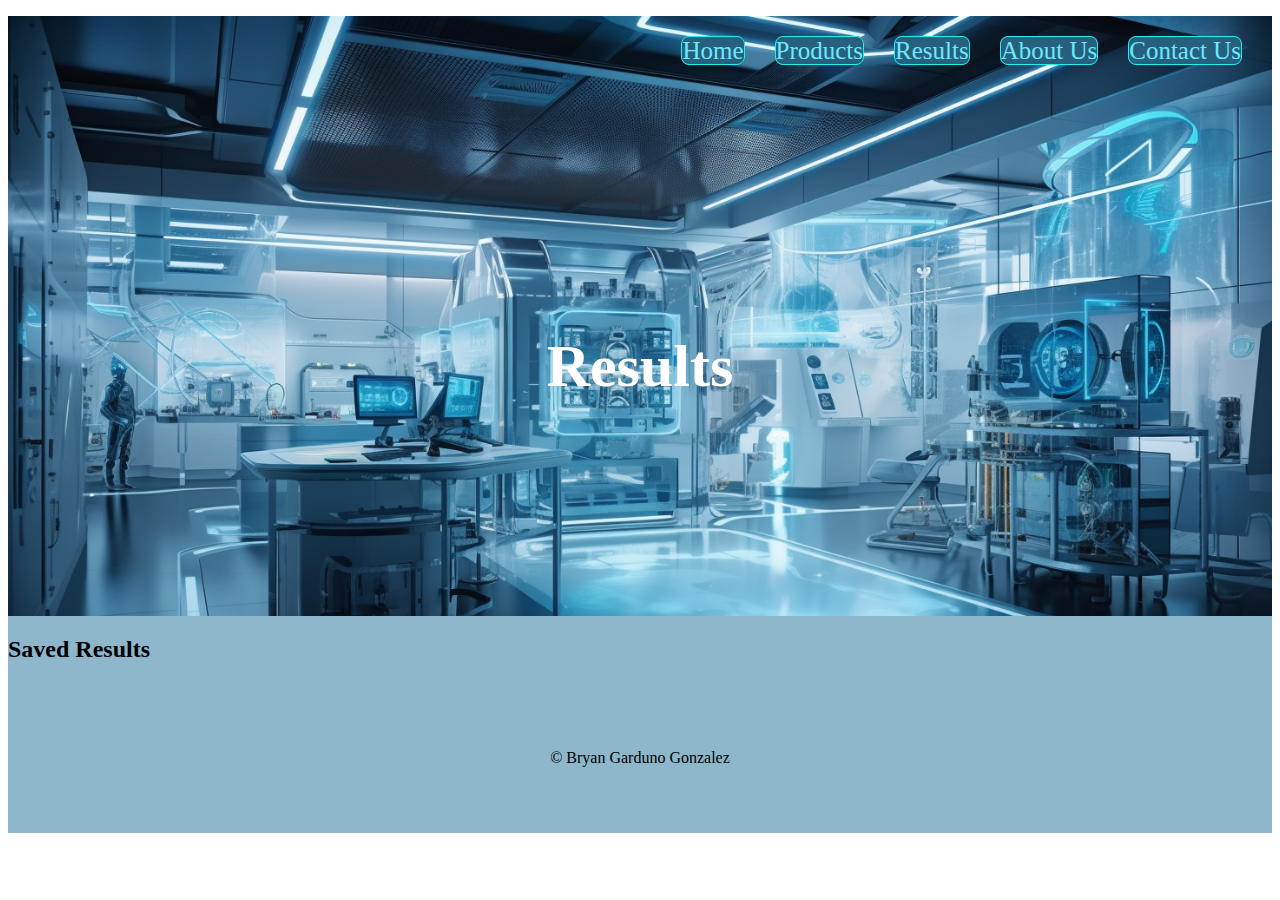
==== results.html @ 5a47c62f "index.html and results.html files updated. Error occured on git pull" ====
<!DOCTYPE html>
<html lang="en">

<head>
    <meta charset="UTF-8">
    <meta http-equiv="X-UA-Compatible" content="IE=edge">
    <meta name="viewport" content="width=device-width, initial-scale=1.0">

    <title>Results</title>
    <link rel="stylesheet" href="css/normalize.css">
    <link rel="stylesheet" href="css/style.css">

    <title>NextHorizon labs</title>
    <link rel="stylesheet" href="css/normalize.css">
    <link rel="stylesheet" href="css/results.css">

</head>

<body>
    <div class="page">

    <header class="header">
        <nav class="nav">
            <ul class="nav__links">
                <li><a class="nav__link" href="index.html">Home</a></li>
                <li><a class="nav__link" href="#">Products</a></li>
                <li><a class="nav__link" href="results.html">Results</a></li>
                <li><a class="nav__link" href="#">About Us</a></li>
                <li><a class="nav__link" href="#">Contact Us</a></li>
            </ul>
        </nav>
        <div class="header__text">
            <h1 class="header__title">Results</h1>
        </div>
    </header>
    <main class="main">
        <section class="results-list" id="resultsList">
            <h2>Saved Results</h2>
        </section>
    </main>
    <footer class="footer">
        <p class="footer__copyright">&copy; Bryan Garduno Gonzalez</p>
    </footer>
    </div>
    <script src="js/results.js"></script>
</body>

</html>
---- css/style.css ----
.page {
    max-width: 1400px;
    background-color:#8eb7cc ;
    margin: 0 auto;
}

.header {
    height: 600px;
    text-align: center;
    background-image: url(../images/header-background.png);
    background-repeat: no-repeat;
    background-size: cover;
}


.nav__links {
    margin-left: 30px;
    padding-top: 20px;
    display: flex;
    justify-content: flex-end;
    gap: 30px;
    list-style-type: none;
    margin-right: 30px;
}

.nav__link {
    color: white;
    font-size: 25px;
    line-height: 30px;
}


.nav__link {
    text-decoration: none;
    transition: 0.2s;
}


.nav__link:hover {
    color: skyblue;
}

.header__text {
    padding-top: 250px;
}

.header__title {
    color: white;
    margin: 0;
    font-size: 60px;
}

.user {
    width: 70%;
    height: 450px;
    margin: 0 auto;
}

.user__text {
    width: 300px;
    margin: 0 auto;
    text-align: center;
}

.user__title {
    margin: 0;
    font-size: 30px;
    line-height: 35px;
    padding-top: 30px;
}
.form {
    max-width: 500px;
    margin: 0 auto;
}

.form__fieldset {
    margin: 20px 0;
    border: none;
}

.form__label {
    display: block;
    margin-bottom: 5px;
    color: #153b56;
}

.form__input,
.form__select {
    display: block;
    width: 100%;
    padding: 10px;
    border: 2px solid #0ef2e9;
    border-radius: 3px;
    font-size: 16px;
    margin-bottom: 20px;
    color: #153b56;
}

.form__input::placeholder {
    color: #153b56;
}

.form__input:focus,
.form__select:focus {
    outline: none;
    border-color: #153b56;
}

.form__select option[disabled]:first-child {
    display: none;
}

.form__select option[selected] {
    background-color: #0ef2e9;
    color: #fff;
}

.button {
    display: inline-block;
    padding: 10px 20px;
    font-size: 16px;
    border: none;
    border-radius: 7px;
    background-color: #0ef2eabd;
    color: black;
    cursor: pointer;
}

.button:hover {
    background-color: #153b56;
}


.user__description {
    margin-top: 10px;
    font-size: 20px;
    line-height: 25px;
}

.vote__images{
    display: grid;
    grid-template-columns: repeat(3, 300px);
    gap: 30px;
}

.vote {
    text-align: center;
    padding-top: 80px;
}

.vote__title {
    font-size: 30px;
    line-height: 35px;
}

.vote__description {
    font-size: 20px;
    line-height: 25px;
}

.vote__images {
    width: 1000px;
    margin: 30px auto 0;
}

.vote__image {
    height: 300px;
    width: 300px;
}

.results__list {
    list-style-type: none;
}


.footer {
    height: 100px;
    text-align: center;
    padding-top: 50px;
    margin: 0;
}
---- css/results.css ----
.page {
    max-width: 1400px;
    background-color: #8eb7cc;
    margin: 0 auto;
}

.header {
    height: 600px;
    text-align: center;
    background-image: url(../images/results-background.png);
    background-repeat: no-repeat;
    background-size: cover;
}


.nav__links {
    margin-left: 30px;
    padding-top: 20px;
    display: flex;
    justify-content: flex-end;
    gap: 30px;
    list-style-type: none;
    margin-right: 30px;
}

.nav__link {
    color: #6ae9ff;
    font-size: 25px;
    line-height: 30px;
    border: 1px solid #1bf1ef;
    background-color: #27607c;
    border-radius: 8px;
}

.nav__link:hover {
    opacity: 0.7;
}

.nav__link {
    text-decoration: none;
}


.header__text {
    padding-top: 250px;
}

.header__title {
    color: white;
    margin: 0;
    font-size: 60px;
}




.footer {
    height: 100px;
    text-align: center;
    padding-top: 50px;
    margin: 0;
}
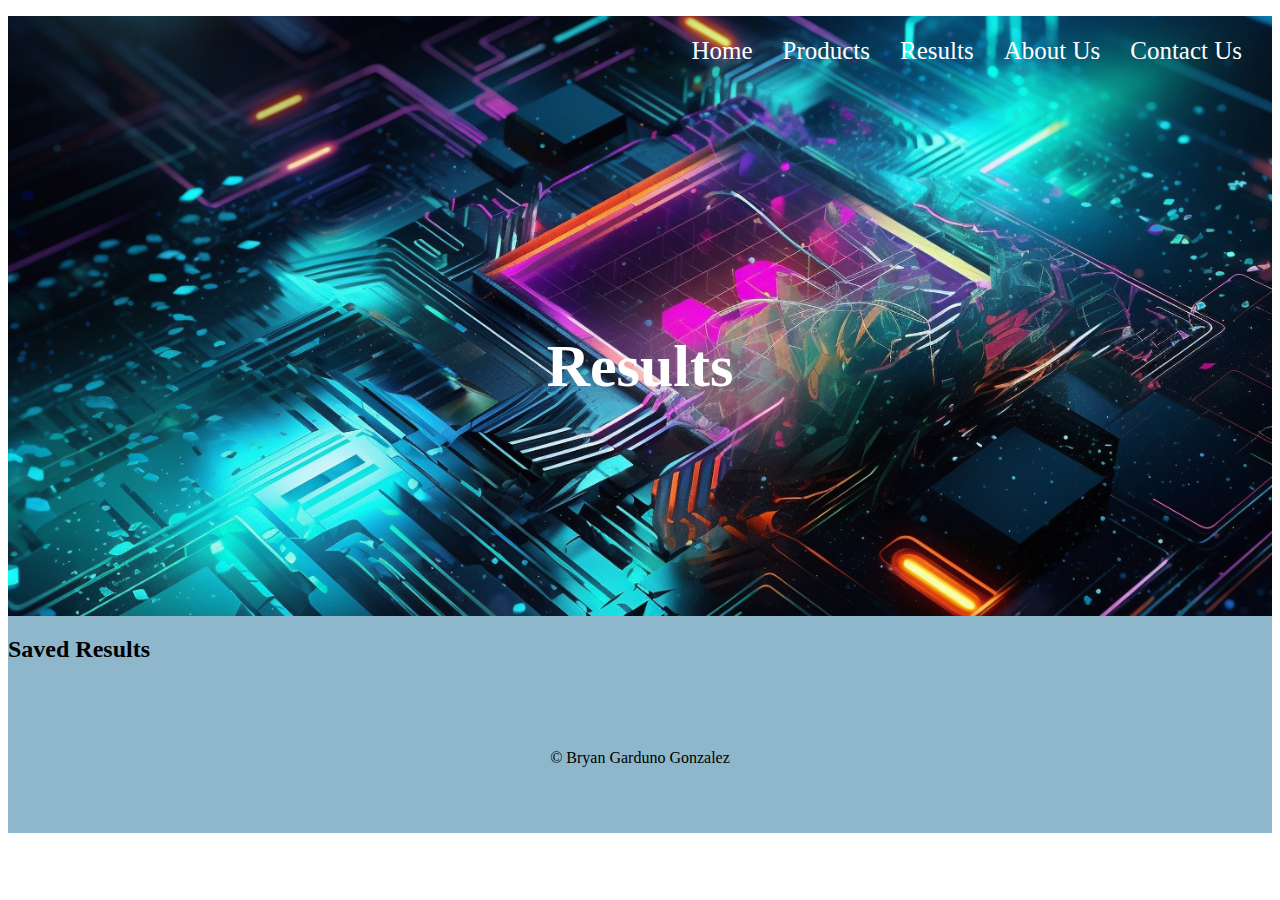
==== commit 42091028: "function added to return when DOM is fully loaded. Function added to displaySavedResults" ====
--- a/results.html
+++ b/results.html
@@ -5,20 +5,13 @@
     <meta charset="UTF-8">
     <meta http-equiv="X-UA-Compatible" content="IE=edge">
     <meta name="viewport" content="width=device-width, initial-scale=1.0">
-
     <title>Results</title>
     <link rel="stylesheet" href="css/normalize.css">
     <link rel="stylesheet" href="css/style.css">
-
-    <title>NextHorizon labs</title>
-    <link rel="stylesheet" href="css/normalize.css">
-    <link rel="stylesheet" href="css/results.css">
-
 </head>
 
 <body>
     <div class="page">
-
     <header class="header">
         <nav class="nav">
             <ul class="nav__links">
@@ -34,8 +27,8 @@
         </div>
     </header>
     <main class="main">
-        <section class="results-list" id="resultsList">
-            <h2>Saved Results</h2>
+        <section class="results" id="resultsList">
+            <h2 class="results__title">Saved Results</h2>
         </section>
     </main>
     <footer class="footer">
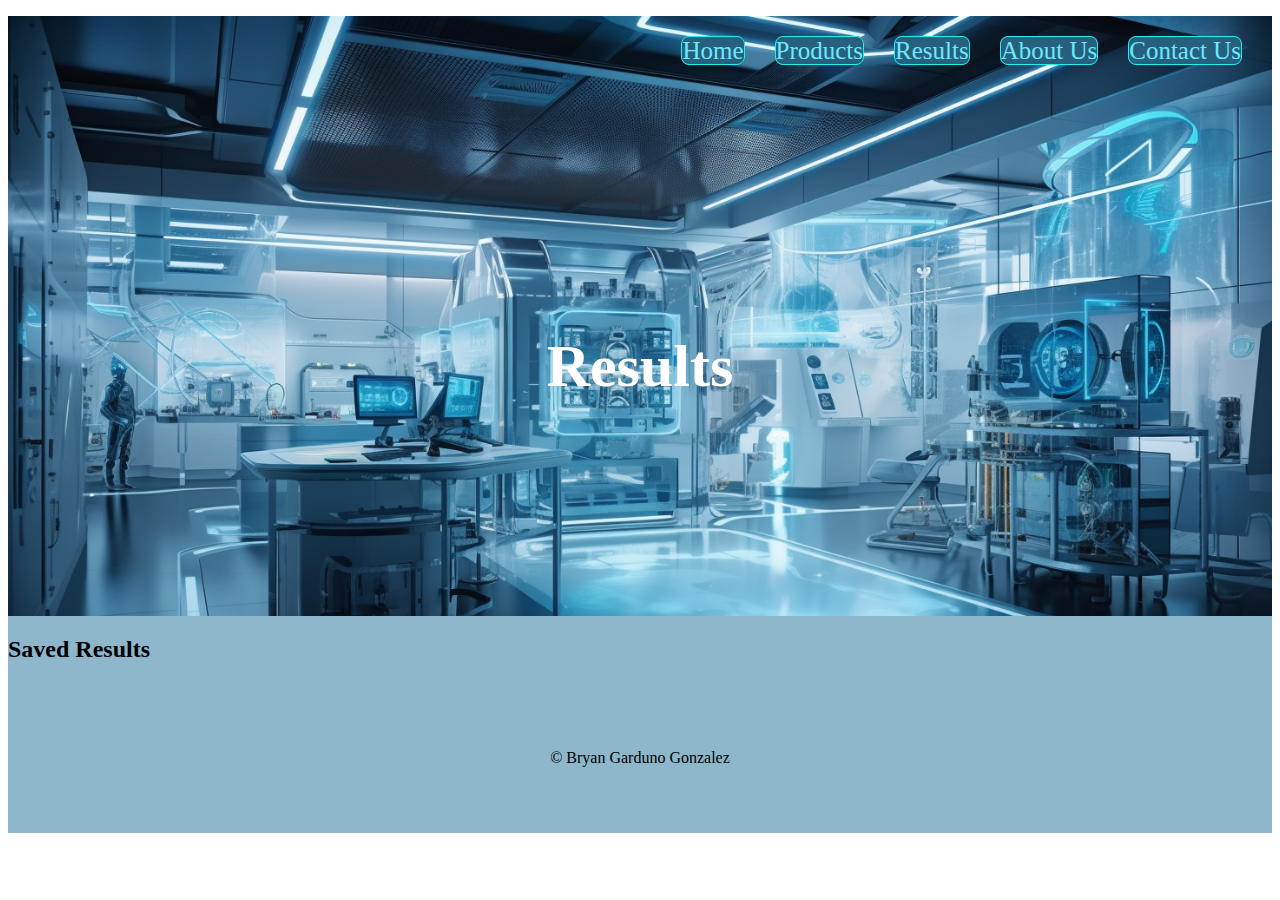
==== commit 384ddc30: "Merge pull request #24 from brosmar18/lab-13" ====
--- a/results.html
+++ b/results.html
@@ -5,13 +5,20 @@
     <meta charset="UTF-8">
     <meta http-equiv="X-UA-Compatible" content="IE=edge">
     <meta name="viewport" content="width=device-width, initial-scale=1.0">
+
     <title>Results</title>
     <link rel="stylesheet" href="css/normalize.css">
     <link rel="stylesheet" href="css/style.css">
+
+    <title>NextHorizon labs</title>
+    <link rel="stylesheet" href="css/normalize.css">
+    <link rel="stylesheet" href="css/results.css">
+
 </head>
 
 <body>
     <div class="page">
+
     <header class="header">
         <nav class="nav">
             <ul class="nav__links">
--- a/css/results.css
+++ b/css/results.css
@@ -0,0 +1,62 @@
+.page {
+    max-width: 1400px;
+    background-color: #8eb7cc;
+    margin: 0 auto;
+}
+
+.header {
+    height: 600px;
+    text-align: center;
+    background-image: url(../images/results-background.png);
+    background-repeat: no-repeat;
+    background-size: cover;
+}
+
+
+.nav__links {
+    margin-left: 30px;
+    padding-top: 20px;
+    display: flex;
+    justify-content: flex-end;
+    gap: 30px;
+    list-style-type: none;
+    margin-right: 30px;
+}
+
+.nav__link {
+    color: #6ae9ff;
+    font-size: 25px;
+    line-height: 30px;
+    border: 1px solid #1bf1ef;
+    background-color: #27607c;
+    border-radius: 8px;
+}
+
+.nav__link:hover {
+    opacity: 0.7;
+}
+
+.nav__link {
+    text-decoration: none;
+}
+
+
+.header__text {
+    padding-top: 250px;
+}
+
+.header__title {
+    color: white;
+    margin: 0;
+    font-size: 60px;
+}
+
+
+
+
+.footer {
+    height: 100px;
+    text-align: center;
+    padding-top: 50px;
+    margin: 0;
+}
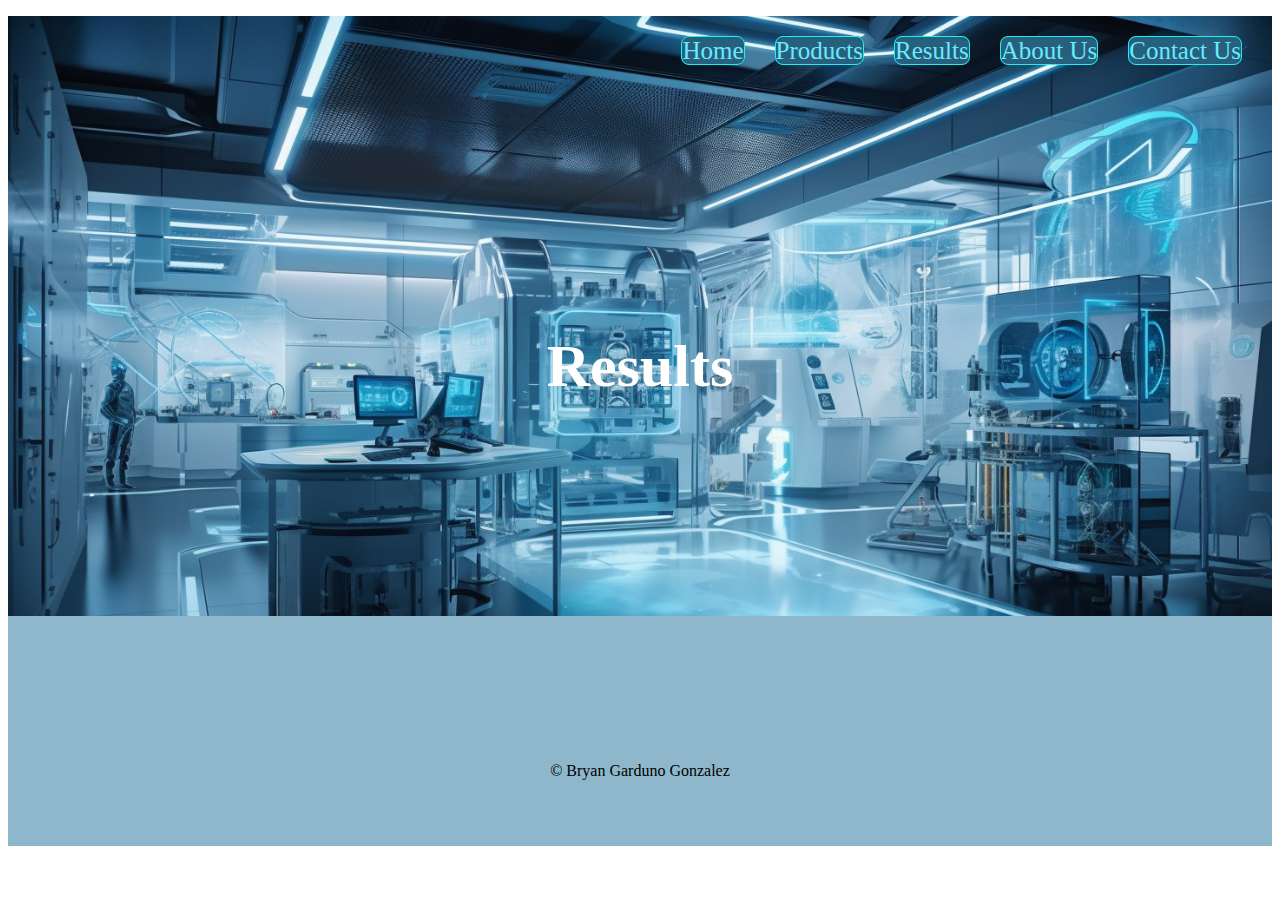
==== commit f4d63881: "styles added to Results page results section" ====
--- a/results.html
+++ b/results.html
@@ -13,7 +13,7 @@
     <title>NextHorizon labs</title>
     <link rel="stylesheet" href="css/normalize.css">
     <link rel="stylesheet" href="css/results.css">
-
+<script src="js/results.js"></script>
 </head>
 
 <body>
@@ -35,14 +35,13 @@
     </header>
     <main class="main">
         <section class="results" id="resultsList">
-            <h2 class="results__title">Saved Results</h2>
         </section>
+
     </main>
     <footer class="footer">
         <p class="footer__copyright">&copy; Bryan Garduno Gonzalez</p>
     </footer>
     </div>
-    <script src="js/results.js"></script>
 </body>
 
 </html>
--- a/css/results.css
+++ b/css/results.css
@@ -60,3 +60,41 @@
     padding-top: 50px;
     margin: 0;
 }
+
+
+.results {
+    display: grid;
+    grid-template-columns: repeat(auto-fit, minmax(600px, 1fr));
+    grid-gap: 30px;
+    padding: 40px;
+}
+
+
+.results__display {
+    background-color: #ffffff;
+    border-radius: 8px;
+    padding: 20px;
+    box-shadow: 0 4px 6px #153b56;
+}
+
+
+.results__display-title {
+    color: #27607c;
+    font-size: 24px;
+    margin-bottom: 20px;
+    text-align: center;
+}
+
+
+.results__display-image {
+    max-width: 100%;
+    height: auto;
+    border-radius: 8px;
+    margin-bottom: 10px;
+}
+
+
+.results__display:hover {
+    transform: translateY(-10px);
+    transition: all 0.3s ease;
+}
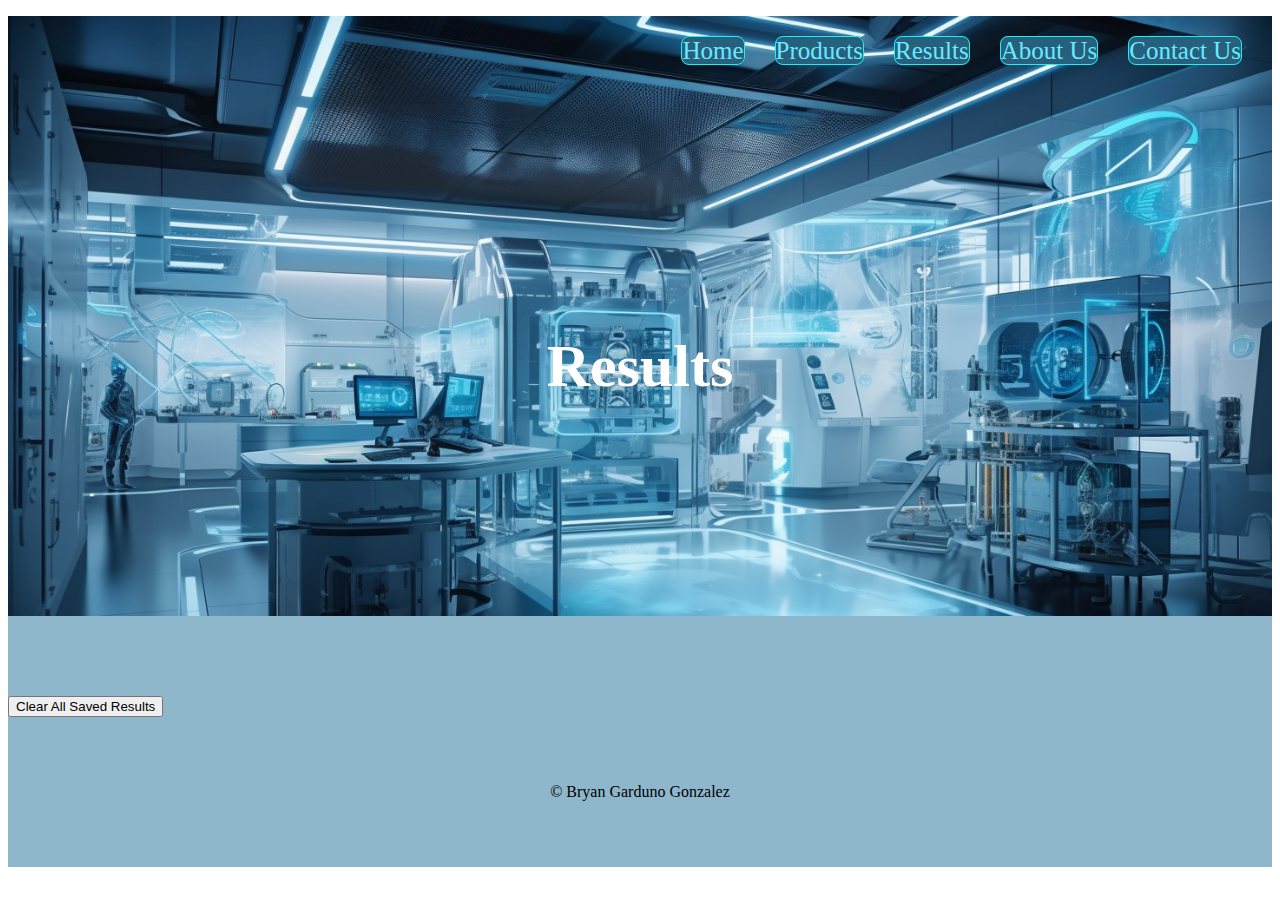
==== commit f5495458: "clear all saved results button created on results.html" ====
--- a/results.html
+++ b/results.html
@@ -36,6 +36,9 @@
     <main class="main">
         <section class="results" id="resultsList">
         </section>
+        <section class="clear-results">
+            <button class="clear__results-button">Clear All Saved Results</button>
+        </section>
 
     </main>
     <footer class="footer">
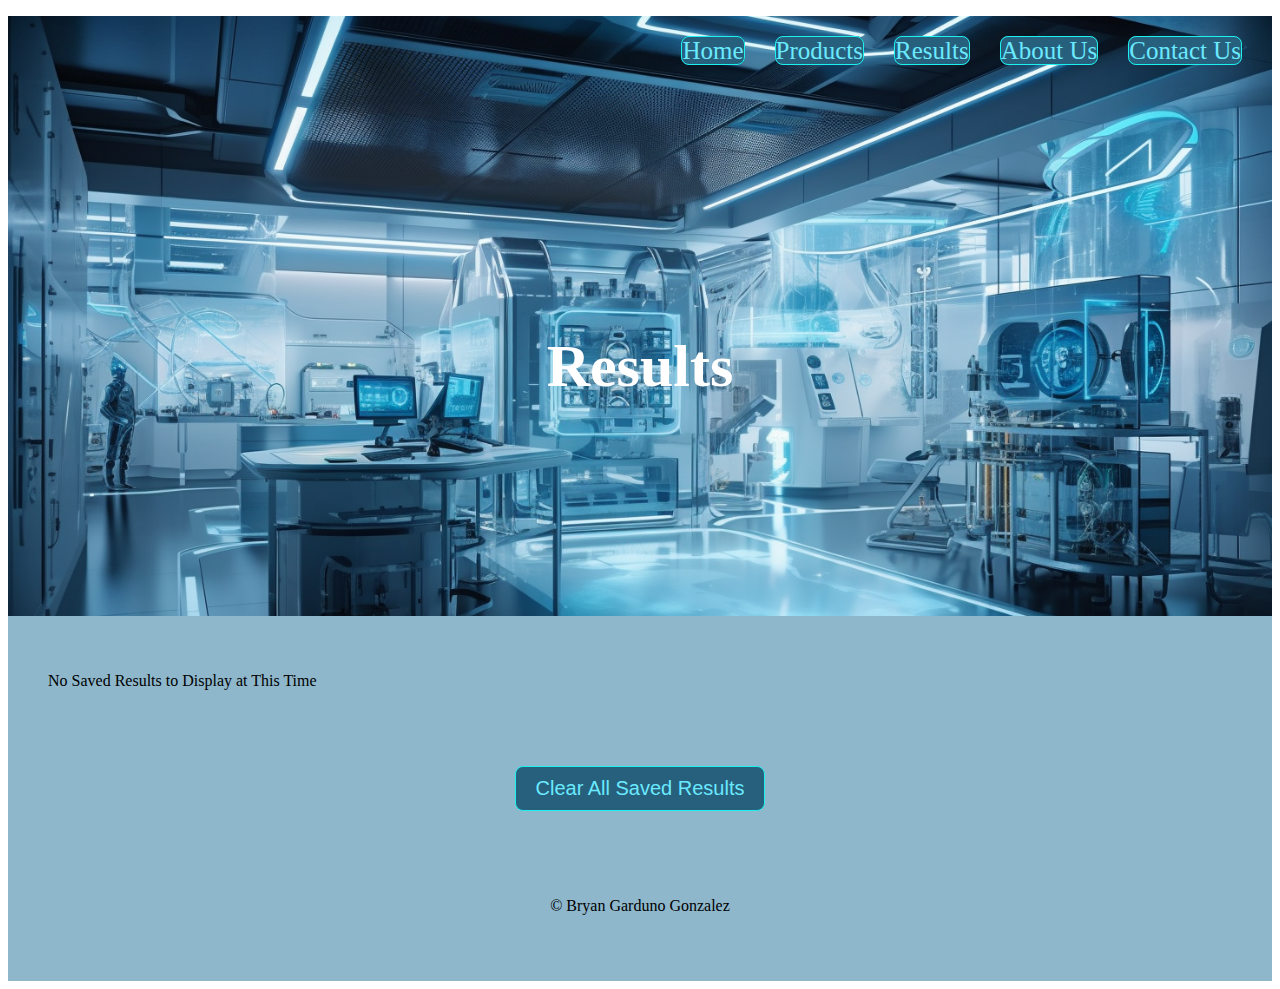
==== commit 98e804fe: "clear-results button updated as id did not match class name and it was causing error" ====
--- a/results.html
+++ b/results.html
@@ -37,7 +37,7 @@
         <section class="results" id="resultsList">
         </section>
         <section class="clear-results">
-            <button class="clear__results-button">Clear All Saved Results</button>
+            <button class="clear__results-button" id="clear__results-button">Clear All Saved Results</button>
         </section>
 
     </main>
--- a/css/results.css
+++ b/css/results.css
@@ -98,3 +98,26 @@
     transform: translateY(-10px);
     transition: all 0.3s ease;
 }
+
+.clear__results-button {
+    display: block;
+        margin: 20px auto;
+        padding: 10px 20px;
+        background-color: #27607c;
+        border: 1px solid #1bf1ef;
+        color: #6ae9ff;
+        font-size: 20px;
+        border-radius: 8px;
+        cursor: pointer;
+    }
+
+.clear__results-button:hover {
+    opacity: 0.7;
+}
+
+.results__no-results-message {
+    font-size: 20px;
+    text-align: center;
+    color: #fff;
+    margin-top: 20px;
+}
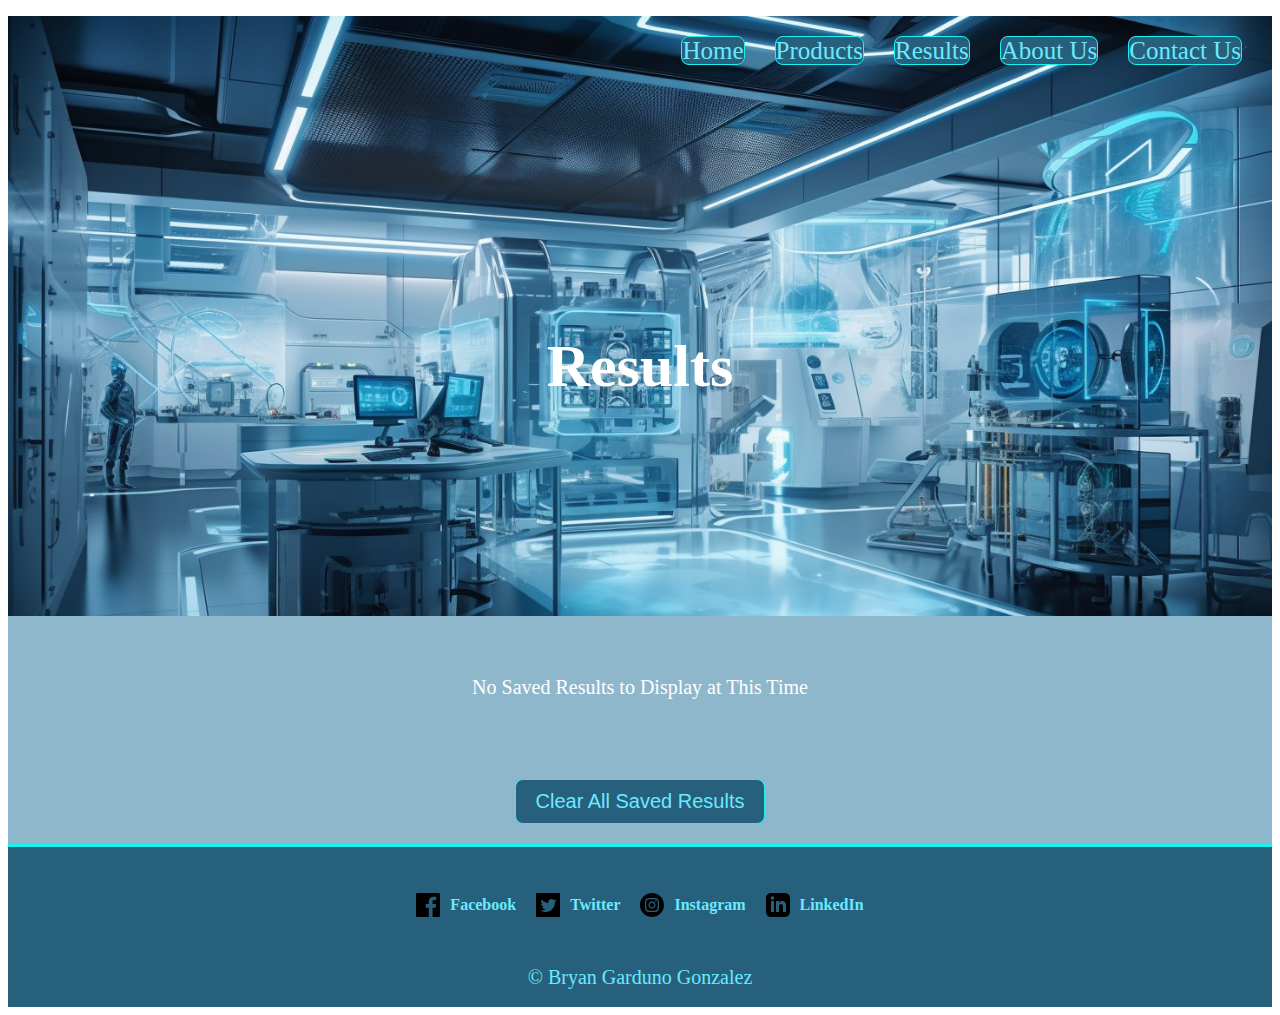
==== commit 025afd39: "footer style updated. Socials added" ====
--- a/results.html
+++ b/results.html
@@ -42,8 +42,30 @@
 
     </main>
     <footer class="footer">
+        <div class="footer__social-icons">
+            <ul class="footer__social-list">
+                <li class="footer__social-item">
+                    <img class="footer__social-icon" src="images/fb-icon.svg" alt="Facebook Icon">
+                    <span class="footer__social-name">Facebook</span>
+                </li>
+                <li class="footer__social-item">
+                    <img class="footer__social-icon" src="images/twitter-icon.svg" alt="Twitter Icon">
+                    <span class="footer__social-name">Twitter</span>
+                </li>
+                <li class="footer__social-item">
+                    <img class="footer__social-icon" src="images/ig-icon.svg" alt="Instagram Icon">
+                    <span class="footer__social-name">Instagram</span>
+                </li>
+                <li class="footer__social-item">
+                    <img class="footer__social-icon" src="images/linkedin-icon.svg" alt="Instagram Icon">
+                    <span class="footer__social-name">LinkedIn</span>
+                </li>
+            </ul>
+        </div>
         <p class="footer__copyright">&copy; Bryan Garduno Gonzalez</p>
     </footer>
+
+
     </div>
 </body>
 
--- a/css/style.css
+++ b/css/style.css
@@ -176,6 +176,53 @@
 .footer {
     height: 100px;
     text-align: center;
-    padding-top: 50px;
-    margin: 0;
-}
+    padding: 30px 0;
+    background-color: #27607c;
+    border-top: 3px solid #1bf1ef;
+    margin: 0;
+}
+
+
+.footer__social-list {
+    display: flex;
+    justify-content: center;
+    align-items: center;
+    gap: 20px;
+    margin-bottom: 20px;
+    list-style-type: none;
+    padding: 0;
+}
+
+.footer__social-item {
+    display: flex;
+    align-items: center;
+    gap: 10px;
+    margin: 0;
+    padding: 0;
+    list-style-type: none;
+}
+
+.footer__social-icon {
+    color: #6ae9ff;
+    font-size: 24px;
+    transition: color 0.3s ease;
+    text-decoration: none;
+}
+
+.footer__social-name {
+    color: #6ae9ff;
+    font-size: 16px;
+    text-decoration: none;
+    font-weight: bold;
+}
+
+.footer__social-icon:hover {
+    color: #1bf1ef;
+}
+
+.footer__copyright {
+    font-size: 20px;
+    line-height: 20px;
+    color: #6ae9ff;
+    margin-top: 50px;
+}
--- a/css/results.css
+++ b/css/results.css
@@ -115,9 +115,66 @@
     opacity: 0.7;
 }
 
-.results__no-results-message {
+.results_no-results-message {
     font-size: 20px;
     text-align: center;
     color: #fff;
     margin-top: 20px;
 }
+
+/* ... other CSS rules ... */
+
+/* Updated footer styles */
+.footer {
+    height: 100px;
+    text-align: center;
+    padding: 30px 0;
+    background-color: #27607c;
+    border-top: 3px solid #1bf1ef;
+    margin: 0;
+}
+
+
+.footer__social-list {
+    display: flex;
+    justify-content: center;
+    align-items: center;
+    gap: 20px;
+    margin-bottom: 20px;
+    list-style-type: none;
+    padding: 0;
+}
+
+.footer__social-item {
+    display: flex;
+    align-items: center;
+    gap: 10px;
+    margin: 0;
+    padding: 0;
+    list-style-type: none;
+}
+
+.footer__social-icon {
+    color: #6ae9ff;
+    font-size: 24px;
+    transition: color 0.3s ease;
+    text-decoration: none;
+}
+
+.footer__social-name {
+    color: #6ae9ff;
+    font-size: 16px;
+    text-decoration: none;
+    font-weight: bold;
+}
+
+.footer__social-icon:hover {
+    color: #1bf1ef;
+}
+
+.footer__copyright {
+    font-size: 20px;
+    line-height: 20px;
+    color: #6ae9ff;
+    margin-top: 50px;
+}
